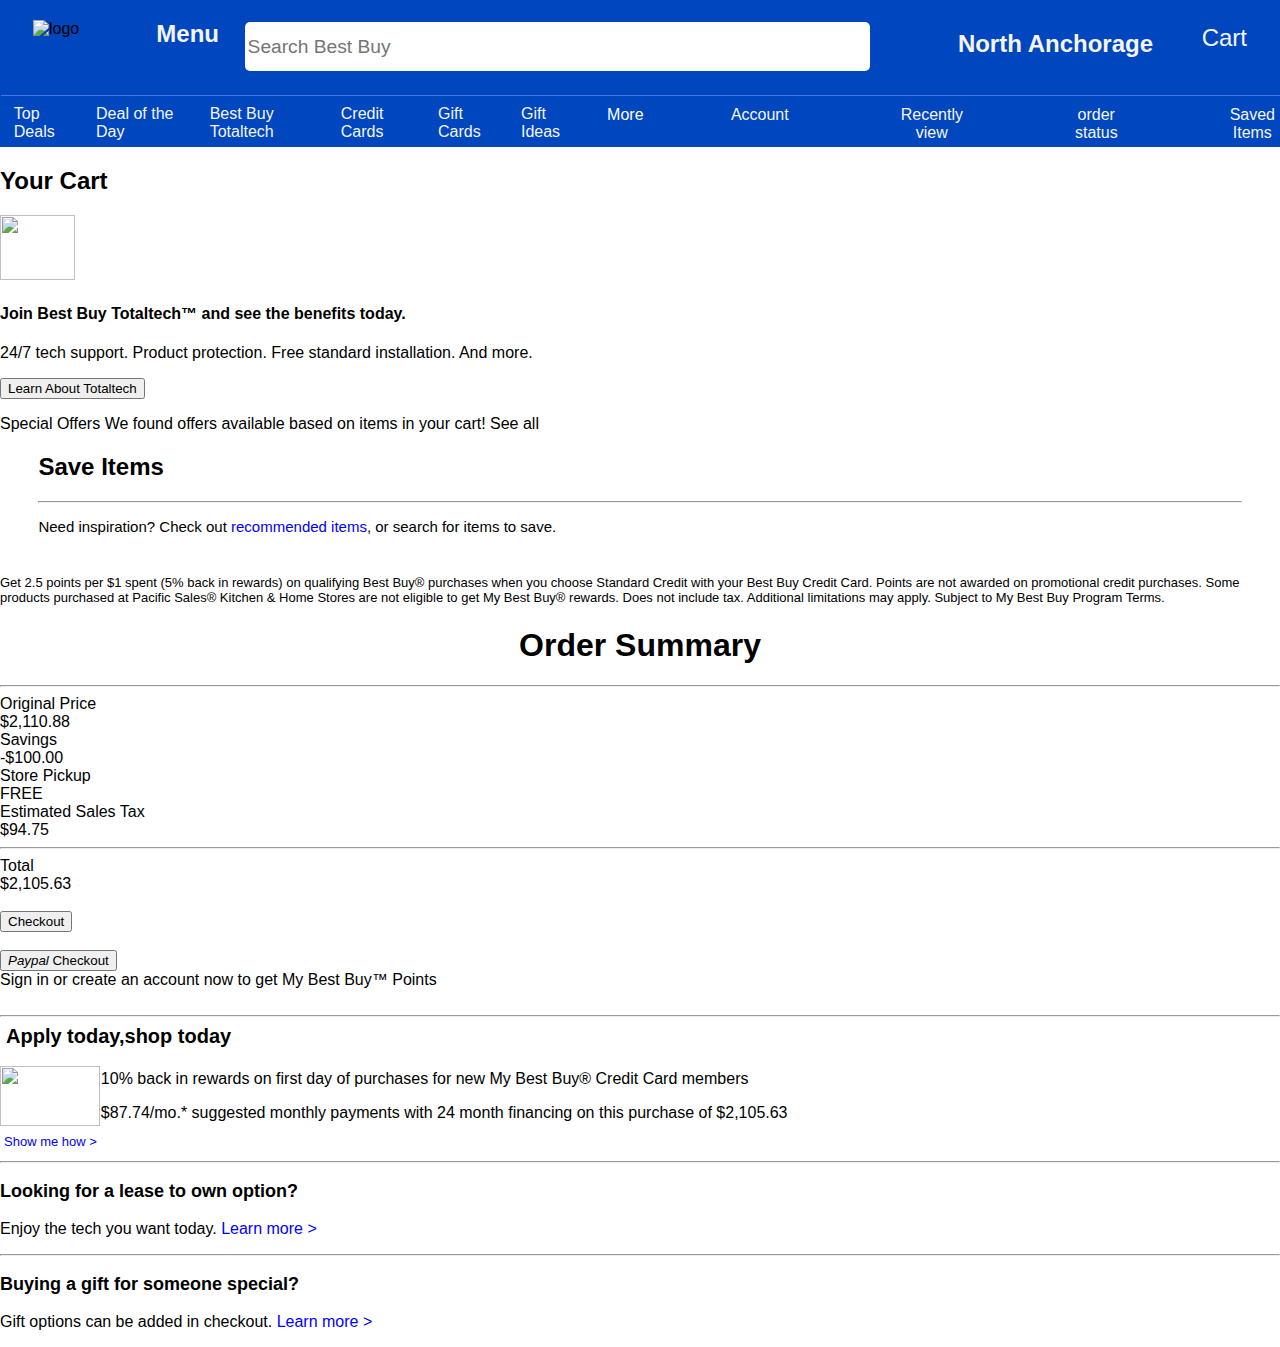
==== cart/cart.html @ ff77332b "change" ====
<!DOCTYPE html>
<html lang="en">
<head>
    <meta charset="UTF-8">
    <meta http-equiv="X-UA-Compatible" content="IE=edge">
    <meta name="viewport" content="width=device-width, initial-scale=1.0">
    <title>Document</title>
   
    <link rel="stylesheet" href="./cart.css">
    <link rel="stylesheet" href="https://unpkg.com/swiper/swiper-bundle.min.css" />
    <link rel="stylesheet" href="../landing page/styles/header.css">
    <link rel="stylesheet" href="../landing page/styles/landing.css">
    <script src="https://kit.fontawesome.com/a4b206329f.js" crossorigin="anonymous"></script>
    <link rel="stylesheet" href="../landing page/styles/Footer.css">
</head>
<body>
    <div id="header"></div>
    <section>
        <div id="mainCart">
            <div id="leftcart">
                <h2>Your Cart</h2>
                <div id="div1img">
                    <img src="https://pisces.bbystatic.com/image2/BestBuy_US/dam/gl-66004-vip-pol-der-dceebe1b-ba85-45fe-9408-baad357a273b.jpg;maxHeight=455;maxWidth=484" alt="" width="75px" height="65px">
                   <div id="div1text">
                       <h4>Join Best Buy Totaltech™ and see the benefits today.</h4>
                       <p>24/7 tech support. Product protection. Free standard installation. And more.</p>
                   </div>
                   <div id="btnTotaltech"><button>Learn About Totaltech</button></div>
                </div>
                <div id="div2Special">
                   <div id="Special"> <p ><span id="black1">Special Offers </span> We found offers available based on items in your cart! <span id="blue1">See all </span></p></div>
                </div>
                <div id="div3prod">
                    <!-- <div id="productbag">
                        <div><img src="https://pisces.bbystatic.com/image2//BestBuy_US/images/products/6456/6456203_sd.jpg;maxHeight=100;maxWidth=100" alt="" height="20%" width="85%"></div>
                        <div  >LG - 55" Class NanoCell 90 Series LED 4K UHD Smart webOS TV</div>
                    </div>
                    <div>
                       <p style="margin: 4px;"> <input type="radio"><b>Pickup atAiea </b> <span>Aiea</span>
                        Ready for pickup <b>Sat, Mar 5</b>
                        Eligible for curbside pickup
                        <span style="color: blue;" >Will this fit in your car?</span></p>
                        <br>
                        <p style="margin: 4px;"><input type="radio">Delivery to <span style="color: blue;">96939 96939 </span>
                            Unavailable in your area</p>
                        
                    
                    </div>
                    <div>
                        <select name="" id="qnt">
                            <option value="1">1</option>
                            <option value="2">2</option>
                            <option value="3">3</option>
                            <option value="4">4</option>
                            <option value="5">5</option>
                        </select>
                        <p> <b style="font-weight: bolder;font-size: 16px;">$849.99</b>
                        <br>
                        <button style="background-color: #bb0628;color: white;border: 0px;">Save $50</button>
                        <br>
                        
                        Was $899.99
                     </p>
                    </div> -->
                     
                </div>
                <div id="div4Saveitem"></div>
                <!-- <div id="slider">
                    <div #swiperRef="" class="swiper mySwiper">
                        <div class="swiper-wrapper">
                        </div>
                        <div class="swiper-button-next"></div>
                        <div class="swiper-button-prev"></div>
                    </div>
                </div> -->
                <div style="background-color: white;width: 94%;;margin: auto;">
                    <h2 style="font-weight: bolder;">Save Items</h2>
                    <hr>
                    <p style="font-size: 15px;">Need inspiration? Check out <span style="color: blue;">recommended items</span>, or search for items to save.</p>
                </div>
                 <div style="margin-top: 40px;font-size: 13px;">
                    Get 2.5 points per $1 spent (5% back in rewards) on qualifying Best Buy® purchases when you choose Standard Credit with your Best Buy Credit Card. Points are not awarded on promotional credit purchases. Some products purchased at Pacific Sales® Kitchen & Home Stores are not eligible to get My Best Buy® rewards. Does not include tax. Additional limitations may apply. Subject to My Best Buy Program Terms.
                 </div>
            </div>
            <div id="rightcart">
              <div>
                <h1 style="text-align: center;">Order Summary</h1>
                <hr>
                <div class="rightflex">
                    <div>Original Price</div>
                    <div id="paisahipaisa">$2,110.88</div>
                </div>
                <div class="rightflex">
                    <div>Savings</div>
                    <div>-$100.00</div>
                </div>
                <div class="rightflex">
                    <div>Store Pickup</div>
                    <div>FREE</div>
                </div>
                <div class="rightflex">
                    <div>Estimated Sales Tax</div>
                    <div>$94.75</div>
                </div>
                <hr>
                <div id="rightflex">
                    <div>Total</div>
                    <div id="paisa">$2,105.63</div>
                </div>
                <br>
                <button id="btnCheckout" onclick="movetopayment()">Checkout</button>
                <br>
                <br>
                <button id="btnPaypal"><i>Paypal</i> <span>Checkout</span></button>
                
                <div><span id="paypalbelow">Sign in or create an account now</span> to get My Best Buy™ Points
              <br> <br> </div>
              <hr>
              <div>
                  <p style="font-size: 20px; font-weight: 900;margin: 6px;">Apply today,shop today</p style="font-size: 18px;">
                 <div style="display: flex; ">
                    <div>
                        <img src="https://www.bestbuy.com/~assets/bby/_com/MBBCC_MBBVC_2018_RGB-947585d1258e6806d8eeb072b8d2ad6a.png" alt="" height="60px" width="100px" style="margin-top: 12px;">
                        <p style="color: blue;margin: 4px;font-size: 13px;">Show me how ></p>
                    </div>
                    <div id="spanblack">
                        <p><span>10% back in rewards</span> on first day of purchases for new My Best Buy® Credit Card members</p>
                        <p><span>$87.74/mo.*</span> suggested monthly payments with <span> 24 month financing</span> on this purchase of $2,105.63</p>

                    </div>
                 </div>
              </div>
              <hr>
              <div>
                  <h3 style="font-size: 18px;">Looking for a lease to own option?</h3>
                  <p>Enjoy the tech you want today.
                   <span style="color: blue;"> Learn more ></span></p>
              </div>
              <hr>
              <div>
                  <h3 style="font-size: 18px;">
                Buying a gift for someone special?

                  </h3>
                  <p>Gift options can be added in checkout. <span style="color: blue;">Learn more ></span></p>
              </div>
              </div>
            </div>
            
         
        </div>
    </section>
    <div id="footer"></div>
</body>
</html>
<script src="https://unpkg.com/swiper/swiper-bundle.min.js"></script>
<script src="https://kit.fontawesome.com/d5165a2873.js" crossorigin="anonymous"></script>
<script src="/cart.js">

</script>




<!-- -----------------------------header script------------------ -->


<!-- Footer ends -->

<script type="module">
    import header from "../landing page/Components/Header.js";
    var headerdata = document.querySelector("#header");
    headerdata.innerHTML = header();
    // var searchingdata = document.querySelector("#inputbox1").value;
    // searchingdata.addEventListener("",mainshow)
    var sear=document.querySelector("#searchdata")
    sear.addEventListener("click",ser)
    sear.addEventListener("dblclick",dblser)    
    function dblser(){
        var showblock=document.querySelector("#searchpacket").style.display="none";
        
    }
    function ser(){
        var showblock=document.querySelector("#searchpacket").style.display="block";
        var searchingdata = document.querySelector("#inputbox1").value;
        async function indata() {
            try {
               
             
                 var res=await fetch(`https://api.unsplash.com/search/photos?query=${searchingdata}&client_id=4705H5JkxqWRHGwwhn3I4x3Vsc2Dc1cgDUP8xhXoS1g`);
              var serdata = await res.json();
              appenddata(serdata.results)
               console.log(serdata.results) 
            }
            catch(err){
                console.log(err);
            }

         }
         indata()
   
    }
        
    
            //    console.log(searchingdata)
   
   
  
        // }
      
    
    function appenddata(result){
        result.map(element => {
            var bagsearchdata=[];
            var imagebox=document.createElement("div");
            imagebox.setAttribute("id","searchitm")
            var image=document.createElement("img");
            var imagebag=document.createElement("div");
            var textbox=document.createElement("div");
            var prices=document.createElement("h5");
            image.src=element.urls.small_s3;
            image.setAttribute("id","imgs");
            var name=document.createElement("h4");
            name.setAttribute("id","blue");
            name.textContent=element.alt_description;
            prices.textContent=`Price: ${(Math.floor(Math.random()*1000))}`
            imagebag.append(image); 
            textbox.append(name, prices); 
            imagebox.append(imagebag,textbox);
            imagebox.addEventListener("click",()=>{
                bagsearchdata.push(element);
                localStorage.setItem("selected_items",JSON.stringify(bagsearchdata));
                 window.location.href="search.html"
            }) ;
           
            document.querySelector("#searchpacket").append(imagebox);
           });
          
}



    var more=document.querySelector("#moreoption");
     more.addEventListener("click",moredata);
     function moredata(){
     document.querySelector("#Moredroption").style.display="block";
     
    } 
      more=document.querySelector("#moreoption");
     more.addEventListener("dblclick",remove);
     function remove(){
       document.querySelector("#Moredroption").style.display="none";
    
     } 
    //  account drop down ------------------------start------------------------------->

     var drop2=document.querySelector("#Account");
     drop2.addEventListener("click",dropdata2);
     function dropdata2(){
       document.querySelector("#accountoption").style.display="block";
     }
      drop2=document.querySelector("#Account");
     drop2.addEventListener("dblclick",remove2);
     function remove2(){
       document.querySelector("#accountoption").style.display="none";
     }


  //  account drop down ----------------------Ends--------------------------------->





//   recently viewed items------------------------------- starts--------------->



var drop3=document.querySelector("#recently");
     drop3.addEventListener("click",dropdata3);
     function dropdata3(){
       document.querySelector("#recently_viewed_items").style.display="block";
     }
      drop3=document.querySelector("#recently");
     drop3.addEventListener("dblclick",remove3);
     function remove3(){
       document.querySelector("#recently_viewed_items").style.display="none";
     }


// order stauts------------------------------------------------------>

     var drop4=document.querySelector("#order");
     drop4.addEventListener("click",dropdata4);
     function dropdata4(){
       document.querySelector("#order_status").style.display="block";
     }
      drop3=document.querySelector("#order");
     drop3.addEventListener("dblclick",remove4);
     function remove4(){
       document.querySelector("#order_status").style.display="none";
     }


    //  saved images---------------------------------->
   


    var drop5=document.querySelector("#saved");
     drop5.addEventListener("click",dropdata5);
     function dropdata5(){
       document.querySelector(" #saved_images").style.display="block";
     }
      drop5=document.querySelector("#saved");
     drop5.addEventListener("dblclick",remove5);
     function remove5(){
       document.querySelector(" #saved_images").style.display="none";
     }


    //  menu___items---------------->
   


    var drop6=document.querySelector("#menu");
     drop6.addEventListener("click",dropdata6);
     function dropdata6(){
       document.querySelector(" #menu_items").style.display="block";
     }
      drop6=document.querySelector("#menu");
     drop6.addEventListener("dblclick",remove6);
     function remove6(){
       document.querySelector("#menu_items").style.display="none";
     }

// location for pages----------------------------------------------------------->
    
let topdeals=document.querySelector("#lowbox1a")
topdeals.addEventListener("click",gototopdeals)
function gototopdeals(){
 window.location.href="sample.html";
}

let dealoftheday=document.querySelector("#lowbox1b")
dealoftheday.addEventListener("click",gotodealofday)
function gotodealofday(){
    window.location.href="sample.html";
}
let Bestbuy=document.querySelector("#lowbox1c")
Bestbuy.addEventListener("click",gotoBestbuy)
function gotoBestbuy(){
    window.location.href="sample.html";
}
let credit=document.querySelector("#lowbox1d")
credit.addEventListener("click",gotocredit)
function gotocredit(){
    window.location.href="sample.html";
}
let giftcredit=document.querySelector("#lowbox1e")
giftcredit.addEventListener("click",gotogiftcredit)
function gotogiftcredit(){
    window.location.href="sample.html";
}
let giftidea=document.querySelector("#lowbox1f")
giftidea.addEventListener("click",gotogiftidea)
function gotogiftidea(){
    window.location.href="sample.html";
}

let cart=document.querySelector("#logocartbtn");
cart.addEventListener("click",gotocart);
function gotocart(){
    alert("Wel-Come To Your Cart");
    window.location.href="sample.html"
}


</script>

<script type="module">
    import Footer from "../landing page/Components/Footer.js";
    console.log(Footer);
    var box = document.querySelector("#footer");
    box.innerHTML = Footer();
</script>
---- landing page/styles/header.css ----
body {
      padding: 0px;
      margin: 0px; 
      font-family:Human BBY Digital,Human Fallback,Arial,Helvetica,sans-serif;
   }

   #container {
      width: 100%;

   }

   #box {
      /* position: fixed; */
      width: 100%;
      height: 145px;
      border: rgb(190, 0, 57) 1px solid;
      border: rgb(0, 70, 190) 1px solid;
   }

   #upbox {
      width: 100%;
      background-color: rgb(0, 70, 190);
      border: red solid 0px;
      height: 65%;
      display: flex;
   }

   #lowbox {
      width: 100%;
      background-color: rgb(0, 70, 190);
      height: 34%;
      display: flex;
      border-top: 1px solid rgb(73, 118, 230);
   }

   #logo {
      border: 0px solid gray;
      flex: 1;
   }

   #input {
      border: 0px black solid;
      flex: 5;
   }

   #logo2 {
      border: 0px red solid;
      flex: 4;
      display: flex;
   }

   #logo1 {
      cursor: pointer;
      width: 50%;
      padding: 15% 5% 5% 25%;
   }

   #input {
      display: flex;
   }

   #menu {
      background-color: rgb(0, 70, 190);
      margin: 17% 5% 5% 20%;
      cursor: pointer;
      color: whitesmoke;
      font-size: x-large;
      font-weight: bold;
      padding-right: 3%;
      border: 0px solid transparent;
   }

   #line {
      width: 20%;
      border: 0px saddlebrown solid;
   }

   #inputbox {
      width: 100%;
      display: flex;
      border: 0px whitesmoke solid;
   }

   #inputbox1 {
      width: 260%;
      height: 50%;
      border: none;
      padding-left: 1%;
      margin: 8.80% 0 0 4%;
      font-size: larger;
      border-radius: 5px;
   }

   #logotext {
      cursor: pointer;
      flex: 6;
      margin-top: 1%;
      text-align: end;
      font-size: x-large;
      color: whitesmoke;
      font-weight: bold;
   }

   #logocart {
      flex: 2;


   }

   #logocartbtn {
      background-color: rgb(0, 70, 190);
      border: none;
      color: whitesmoke;
      cursor: pointer;
      padding: 8%;
      margin: 10% 5% 10% 30%;
      font-size: x-large;
   }
   #logocartbtn:hover{
      text-decoration: underline;
   
   }
   #lowbox1 {
      flex: 9;
      display: flex;
      gap: 2%;
      color: whitesmoke;
      padding: 0.70% 0 0 1%;
      font-size: 16px;
      border: 0px solid rgb(166, 255, 0);
   }

   #lowbox1a:hover,
   #lowbox1b:hover,
   #lowbox1c:hover,
   #lowbox1d:hover,
   #lowbox1e:hover,
   #lowbox1f:hover {
   
      border: 0px solid rgb(0, 217, 255);
      cursor: pointer;
      text-decoration: underline;
   }

   #lowbox2 {
   
      flex: 1;
      display: flex;
      color: whitesmoke;
      border: 0px solid green;
   }

   #Account , #recently , #order , #saved{
      background-color: rgb(0, 70, 190);
      font-weight:lighter;
      font-size: 16px;
      border: none;
      color: whitesmoke;
      flex: 1;
      margin-left: 50px ;
   }
   #moreoption {
      background-color: rgb(0, 70, 190);
      color: white;
      display: block;
      font-size:16px;
      border: none;
      cursor: pointer;
   }

   /* #lowbox1g{
   display: inline-block;
   
   } */
   #dropdown1{
      position: absolute;
      width: 30%;
      margin-left: 45%;
      height: 300px;
      border: 0px saddlebrown solid;
   }
   #Moredroption{
      width: 100%;
      padding: 3%;
      background-color: rgb(255, 255, 255);
      box-shadow: 0px 8px 16px 0px rgba(0,0,0,0.2);
         

   }
   #Moredroption a{
      
      padding: 15px 16px;
      display: block;
   }

   #Moredroption a:hover {
      text-decoration: underline;
      background-color: #ddd;}

   #Moredroption{
      border: 0px saddlebrown solid;
      width:290px ;
      color:rgb(0, 70, 190); 
      display: none;
      position: absolute;
      font-size:larger ;
      /* z-index:-1; */
      height: 200px;
      /* margin-left: 10%; */
   }
   #accountoption{
      border: 0px solid black;
      width: 30%;
      height: 500px;
      scrollbar-width: thin;
      position: absolute;
      background-color: rgb(255, 255, 255);
      /* opacity: .9; */
      box-shadow: 0px 8px 16px 0px rgba(0,0,0,0.2);
      margin-left:40% ;
      overflow: scroll;
      display: none;
      overflow-x: hidden;
   }
   .acc , .order , .pro , .pay{
      border-bottom: gray 1px solid;
      cursor: pointer;
      display: flex;
      padding: 5%;
      justify-content:space-between;
      flex: 1;
   }
   .class{
      color:rgb(0,70,190) ;
   }
   #accsign , #createacc{
      width:80%;
      height: 30px;
      cursor: pointer;
      margin-left: 7%;
      border-radius: 5px;
      font-size: large;
   }
   #accsign{
      color:whitesmoke;
      margin-bottom: 3%;
      background-color:rgb(0,70,190) ;
   }
   #createacc{
      color:rgb(0,70,190) ;
      border:rgb(0,70,190) 1px solid ;
   }
   #createacc:hover{
      color:whitesmoke;
      background-color:rgb(0,70,190) ;
   }
   .digital, .setting{
      display: flex;
      justify-content:space-between;
   }
   .gray{
      border-bottom: 1px solid gray;
      padding: 5%;
   }

   #recently_viewed_items{
      border: 0px saddlebrown solid;
      display: none;
      width: 80%;
      height: 450px;
      border-radius: 10px;
      margin-top: 1%;
      position: relative;
      background-color: rgb(255, 255, 255);
      /* opacity: .9; */
      box-shadow: 0px 8px 16px 0px rgba(0,0,0,0.2);
      margin-left: 10%;
   
   }
   #recently_head{
      display: flex;
      font-size:x-large;
   margin-top: 2%;
      justify-content: space-between;
   }
   #recently_low{
      margin-left: 3%;
      font-size:large;
      display: flex;
   }
   #rec_girl_img{
      height: 350px;
   }




   #order_status{
   border: 0px saddlebrown solid;
   padding-left: 3%;
   display: none;
      width: 80%;
      height: 350px;
      border-radius: 10px;
      margin-top: 1%;
      background-color: rgb(255, 255, 255);
      opacity: .9;
      box-shadow: 0px 8px 16px 0px rgba(0,0,0,0.2);
      margin-left: 10%;
      position:relative;
   }
   #order_status_low{
      display: flex;
      margin-left: 3%;
   }
   #orderstatus{
      cursor: pointer;
      width: 250px;
      height: 40px;
      border-radius:5px ;
      font-weight: bold;
      font-size: larger;
      color: whitesmoke;
      background-color:rgb(0,70,190) ;
   }
   #orderstatus:hover{
      background-color:rgb(255, 255, 255) ;
      border: 3px solid rgb(0,70,190) ;
      color:rgb(0,70,190)  ;
   }
   #saved_images{
   border: 0px saddlebrown solid;
   padding-left: 3%;
   display: none;
      width: 80%;
      height: 350px;
      border-radius: 10px;
      margin-top: 1%;
      position:relative;
      background-color: rgb(255, 255, 255);
      opacity: .9;
      box-shadow: 0px 8px 16px 0px rgba(0,0,0,0.2);
      margin-left: 10%;
    
   }
   #saved_images_low{
      cursor: pointer;
      display: flex;
   }
   #save_img_girl{
      height: 246px;
   }

   #menu_items{
      border: 0px saddlebrown solid;
   display: none;
   width: 30%;
   height: 600px;
   border-radius: 10px;
   overflow-x: hidden;
   font-weight: bolder;
   margin:-50px 0 0 3%;
   position: absolute;
   scrollbar-width: thin;
   overflow: scroll;
      background-color: rgb(255, 255, 255);
      opacity: .9;
      box-shadow: 0px 8px 16px 0px rgba(0,0,0,0.2);
      
   position: absolute;
      }
   .item{
      display: flex;
      border-bottom: 1px solid gray ;
      padding: 5%;
      cursor: pointer;
      justify-content: space-between;
   }
   .inputstyle{
      height: 50%;
      margin-top: 5%;
      cursor: pointer;
      margin-left: 53%;
   }

  #searchdata{
      border: 0px solid gray;
      background-color: transparent;
      cursor: pointer;
  }

   #searchpacket{
      display: none;
      width: 36%;
      margin-left: 20%;
      border: 0px solid rebeccapurple;
      background-color: rgb(255, 255, 255);
      /* opacity: .7; */
      height: 300px;
      overflow: scroll;
      overflow-x: hidden;
      position:absolute;
  }
  #searchitm{
     display: flex;
  }
  #imgs{
      width: 30%;
      
  }
  #blue{
      color:blue;

  }
---- landing page/styles/landing.css ----
body {
    padding: 0px;
    margin: 0px;
    font-family: Human BBY Digital, Human Fallback, Arial, Helvetica, sans-serif;
}

#container {
    width: 99%;

}

#sliderbox {
    background-color: rgb(240, 242, 244);
    display: flex;
    border: 0px solid red;
    height: 900px;
}

#leftsilder {
    flex: 1;
    border: 0px solid gold;
}

#rightslider {
    flex: 1;
    border: 0px rebeccapurple solid;

}
#smalleslide{
    Height:200px;
    Width:200px;
}

#leftsliderbox {
    border: 1px transparent solid;
    background-color: white;
    width: 93%;
    margin: 5% 2% 5% 4%;
    height: 90%;
}
#leftsliderimg{
    width: 100%;
    height: 100%;
}
#uprightslider {
    border: 1px transparent solid;
    background-color: white;
    width: 90%;
    margin: 5% 0% 5% 3%;
    padding-left: 4%;
    height: 50%;
}

#lowersliderbox {
    background-color: white;
    border: 1px transparent solid;
    width: 94%;
    margin: 5% 0% 5% 3%;
    height: 35%;
}

#box1 {
    border: 0px red solid;
    width: 99%;
    height: 390px;
}

#boxbars {
    display: flex;
    border: 0px green solid;
    height: 50%;
}

#leftbar,
#rightbar {
    display: flex;
    width: 49%;
    background-color: rgb(240, 242, 244);
    margin: 5% 1% 0 1%;
    height: 45%;
    border-radius: 5px;
    border: 1px rgb(184, 182, 182) solid;
}

a {
    color: rgb(5, 5, 199);
    text-decoration: none;
}

#leftbarimg,
#rightbarimg {
    cursor: pointer;
    border: 0px solid red;
    padding: 1%;
    margin-left: 20%;
}

#leftbartext,
#rightbartext {
    line-height: 3%;
    padding-left: 2%;
    font-size: x-large;
}

#rightbarimage,
#leftbarimage {
    height: 100%;
}

#symbolbox {
    width: 85%;
    margin-left: 12%;
    display: flex;
    height: 40%;
    border: greenyellow 0px solid;
}

#symbolbox1,
#symbolbox2,
#symbolbox3 {
    border: 0px solid rebeccapurple;
    flex: 1;
    display: flex;
    height: 90%;
}

#symbolbox1img,
#symbolbox2img,
#symbolbox3img {
    height: 100px;
    cursor: pointer;
    margin: 40% 0 0 25%;
}

#symbolbox1text,
#symbolbox2text,
#symbolbox3text {
    line-height: 10%;
    color: rgb(68, 67, 67);
    margin: 15% 0 0 10%;
}

#bluebar {
    width: 100%;
    background-image: url("https://pisces.bbystatic.com/image2/BestBuy_US/dam/gl62892-tt-skinny-bg-lg-4ed9a87a-ca73-4e7a-8610-0f2159f2239b.jpg");
    background-repeat: no-repeat;
}

#blueimage {

    margin-left: 1%;
    height: 190px;
    width: 98%;
}

#box2 {
    display: flex;
    margin: 2%;
    height: 750px;
    border: 0px solid pink;
}

#box2a,
#box2b,
#box2c {
    background-color: rgb(240, 242, 244);
    border: 0px blue solid;
    border-radius: 5px;
    margin: 2%;
    width: 30%;
}

.hd {
    padding-left: 4%;
}

.showgrid {
    display: grid;
    grid-template-columns: repeat(2, 1fr);
    grid-template-rows: repeat(2, 260px);
    gap: 5% 2%;

}

.box2a1,
.box2b1,
.box2c1 {
    cursor: pointer;
    border: 0px rgb(221, 200, 172) solid;
}

.box2height {
    width: 92%;
    margin: 4%;
    height: 80%;
    box-shadow: rgba(0, 0, 0, 0.1) 0px 10px 15px -3px, rgba(0, 0, 0, 0.05) 0px 4px 6px -2px;
}

.bluecolor:hover {
    text-decoration: underline;

}

.bluecolor {
    color: rgb(5, 5, 199);
    padding-left: 4%;
    font-size: large;
}

/* --------------------------------------------------- */
#featuredproducts,
#slider4,
#slider5,
#slider6,
#slider7 {
    /* display: flex; */
    border: 0px solid sienna;
    border-bottom: 0px solid red;
    border-top: 0px;
    margin-top: 4%;
    width: 99%;
    height: 430px;
}

#featuredtext,
.slidertext {
    height: 10%;
    border-bottom: 1px solid rgb(202, 199, 199);
}

#featuredtext1,
#featuredofferstext,
.slidertext1 {
    border: 0px solid red;
    padding-left: 3%;
    font-size: 25px;
    line-height: normal;
    font-weight: 600;
}

#featuredoffers {
    border: 0px solid red;
    margin-top: 3%;
}

#featuredoffersgrid {
    margin-top: 1%;
    display: grid;
    border: rgb(249, 252, 255) solid 1px;
    grid-template-columns: repeat(3, 1fr);
    grid-template-rows: repeat(2, 500px);

}

.offers {
    border: rgb(242, 243, 245) solid 1px;
}

.offersimg {
    width: 75%;
    padding-left: 10%;
    margin-top: 5%;
}

.skyblue {
    color: rgb(4, 87, 200);
    cursor: pointer;
}

.skyblue:hover {
    text-decoration: underline;
    color: navy;
}

.align {
    padding: 5%;
}

/* ------------------------------------------ */
#slider3,
#slider4box,
#slider5box,
#slider6box,
#slider7box {
    display: flex;
}

#mainslider,
.mainslider {
    display: flex;
    border: 1px solid rgb(233, 236, 240);
    overflow-x: hidden;
    overflow-y: hidden;
    border-bottom: 0px ;
    border-top: 0px ;
    /* overflow-x:unset; */
    /* overflow-wrap: unset; */
    flex: 7;
    margin-top: 1.70%;
    height: 300px;

}

#leftaerro,
#rightaerro,
.leftaerro,
.rightaerro {
    cursor: pointer;
    margin-top: 9%;

}

.aerrobtn {
    border-width: 0ch;
}

#grid3 {
    display: grid;
    border: 0px solid gray;
    grid-template-columns: repeat(3, 1fr);
    grid-template-rows: repeat(1, 480px);
    gap: 2%;
}

.grida,
.gridb,
.gridc {
    box-shadow: rgba(0, 0, 0, 0.16) 0px 3px 6px, rgba(0, 0, 0, 0.23) 0px 3px 6px;
    border: 1px rgb(214, 214, 214) solid;

}

.gridimg {
    width: 90%;
    margin: 4% 0 0 5%;
}

.alignmnt {
    padding-left: 4%;
}

.alignmnt1 {
    padding: 67% 0 0 10%;
    color: rgb(121, 125, 129);
}

#poster {
    background-color: rgb(0, 70, 190);
    width: 99.95%;
    margin-top: 3%;
    display: flex;
    justify-content: center;
    height: 150px;
}

.yellow {
    background-color: rgb(255, 224, 0);
}

.white {
    color: whitesmoke;
}

.yellowe {
    color: rgb(255, 224, 0);
    font-size: 50px;
    font-weight: bolder;
}

#posterlogo,
.posterlogo {
    cursor: pointer;
    border: 0px solid red;
    padding-top: 1%;
    height: 90%;
}

.applytext1 {
    text-align: center;
    font-size: larger;
    line-height: 0%;
    border: 0px saddlebrown solid;
    width: 100%;
    margin: 15% 0 0 6%;
}

.applytext2 {
    font-size: x-large;
    border: 0px solid saddlebrown;
    margin: 10% 0 0 10%;
    line-height: 1%;
    width: 120%;

}

#learnbtn {
    width: 150px;
    cursor: pointer;
    height: 50px;
    margin: 35% 0 0 55%;
    border-radius: 3px;
    color: black;
}

#lowersliderbox1 {
    display: flex;
    margin-left: 8%;
}

#lowersliderbox2 {
    margin: 3% 0 0 5%;
    width: 50%;
    font-size: larger;

}

#bluebarimg {
    width: 200px;
    height: 50px;
    border: 0px solid red;
    margin: 25% 0 0 30%;
}

#blueimage {
    display: flex;
}

#bluebartext3 {
    margin: 2% 0 0 15%;
    color: whitesmoke;
}

#bluebarbtn {
    width: 96%;
    margin-left: 30%;
    height: 40px;
    border-radius: 4px;
    border: none;
    cursor: pointer;
}

#bluebarbtn:hover {
    color: whitesmoke;
    background-color: rgb(0, 70, 190);
    border: whitesmoke;
}
/* #shopnow{
    position: absolute;
    margin: -300px 0 0 200px;
    opacity: .6;
    padding: 2% 10%;
    font-size: x-large;
    font-weight: bolder;
    border-radius: 5px;
    background-color: rgb(0, 70, 190);
} */
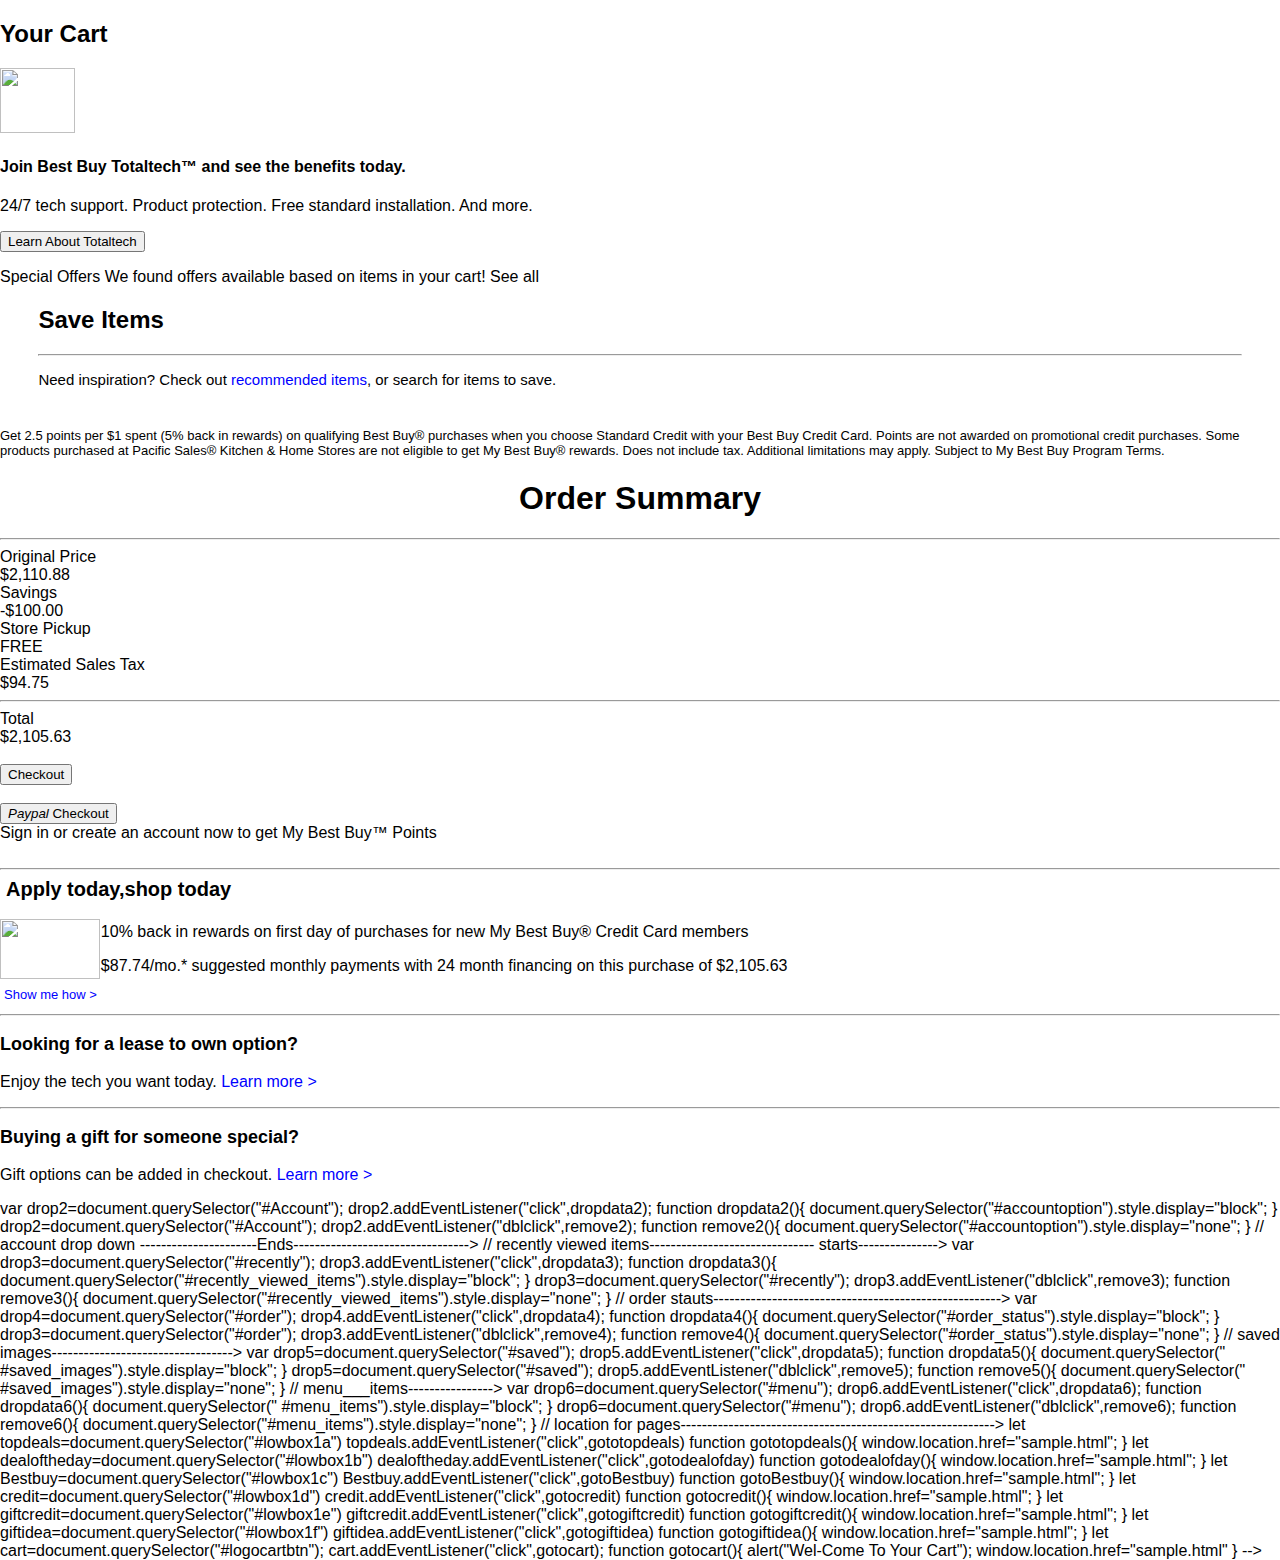
==== commit 8da98b4f: "changes" ====
--- a/cart/cart.html
+++ b/cart/cart.html
@@ -6,7 +6,7 @@
     <meta name="viewport" content="width=device-width, initial-scale=1.0">
     <title>Document</title>
    
-    <link rel="stylesheet" href="./cart.css">
+    <link rel="stylesheet" href="./cart..css">
     <link rel="stylesheet" href="https://unpkg.com/swiper/swiper-bundle.min.css" />
     <link rel="stylesheet" href="../landing page/styles/header.css">
     <link rel="stylesheet" href="../landing page/styles/landing.css">
@@ -166,7 +166,7 @@
 
 
 <!-- Footer ends -->
-
+<!-- 
 <script type="module">
     import header from "../landing page/Components/Header.js";
     var headerdata = document.querySelector("#header");
@@ -382,4 +382,4 @@
     console.log(Footer);
     var box = document.querySelector("#footer");
     box.innerHTML = Footer();
-</script>+</script> -->